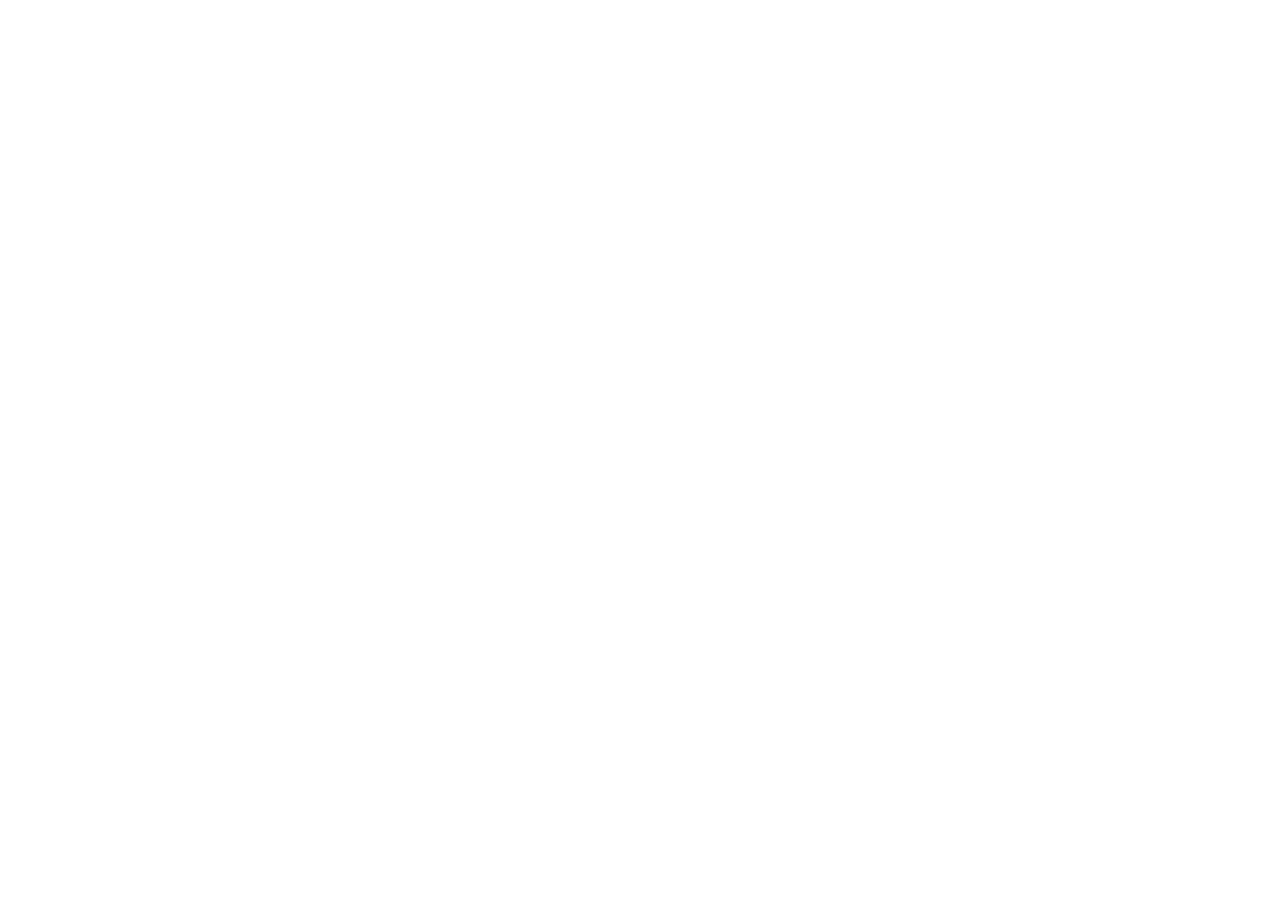
==== index.html @ 951efd05 "Adicionado incompleto o arquivo index.html" ====
<!doctype html>
<html lang="pt-br">
	<head>
		<meta charset="utf-8">
		<meta http-equiv="x-ua-compatible" content="ie=edge">
		<meta name="viewport" content="width-device-width, initial-scale=1.0">
		<meta name="
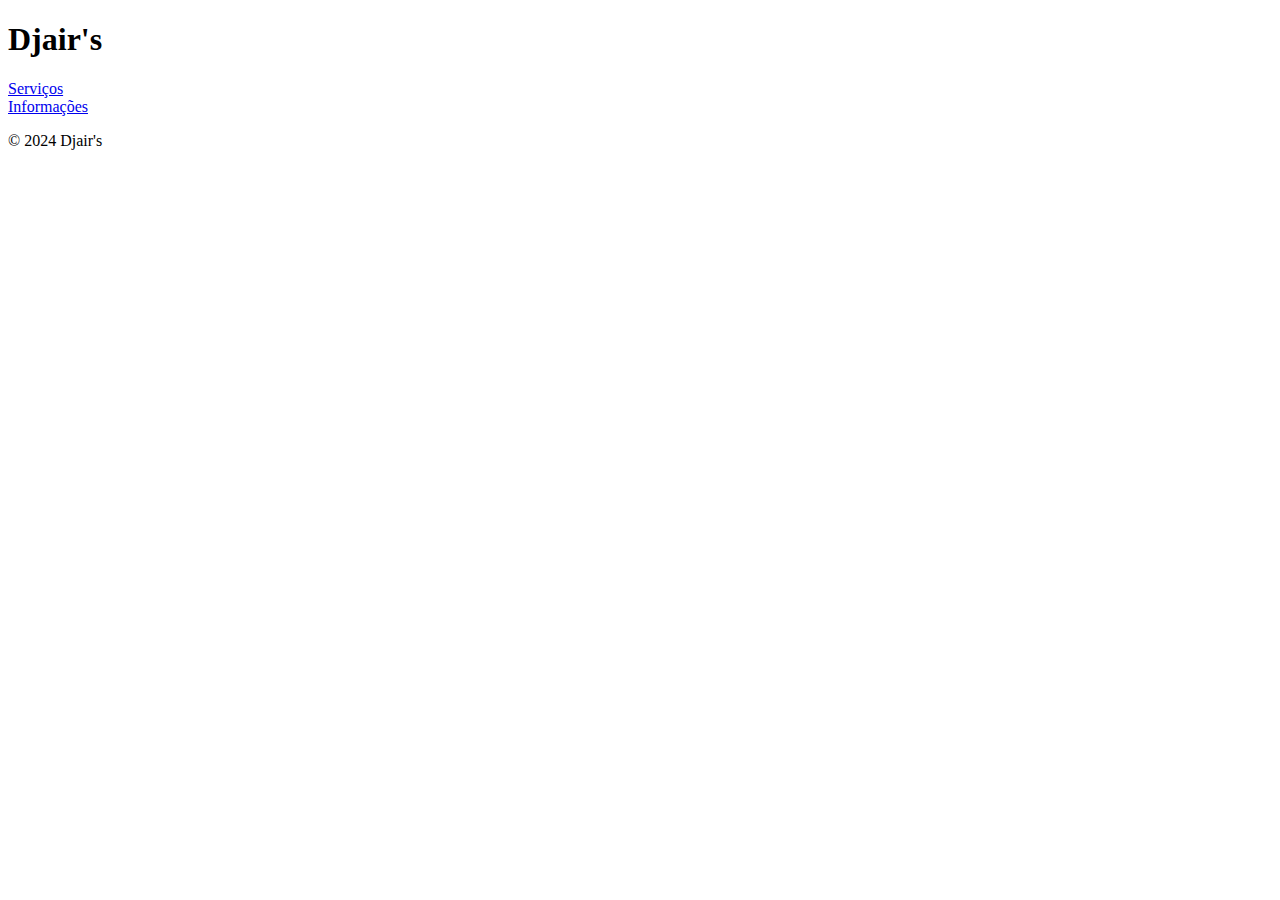
==== commit bd9937d0: "modificação" ====
--- a/index.html
+++ b/index.html
@@ -4,4 +4,16 @@
 		<meta charset="utf-8">
 		<meta http-equiv="x-ua-compatible" content="ie=edge">
 		<meta name="viewport" content="width-device-width, initial-scale=1.0">
-		<meta name="
+		<meta name="description" content="website Djair Vinicius">
+		<meta name="keywords" content="web, site, djair, vinicius">
+		<meta name="author" content="Djair Vinicius">
+		<link rel="website icon" icon type="png" href="img/logo.png">
+		<link rel="stylesheet" href="css/style.css">
+		<title>Djair's</title>
+	</head>
+	<body>
+		<h1 class="title">Djair's</h1>
+		<p><a href="pages/services.html">Serviços</a><br><a href="pages/info.html">Informações</a></p>
+		<p class="final">© 2024 Djair's</p>
+	</body>
+</html>
